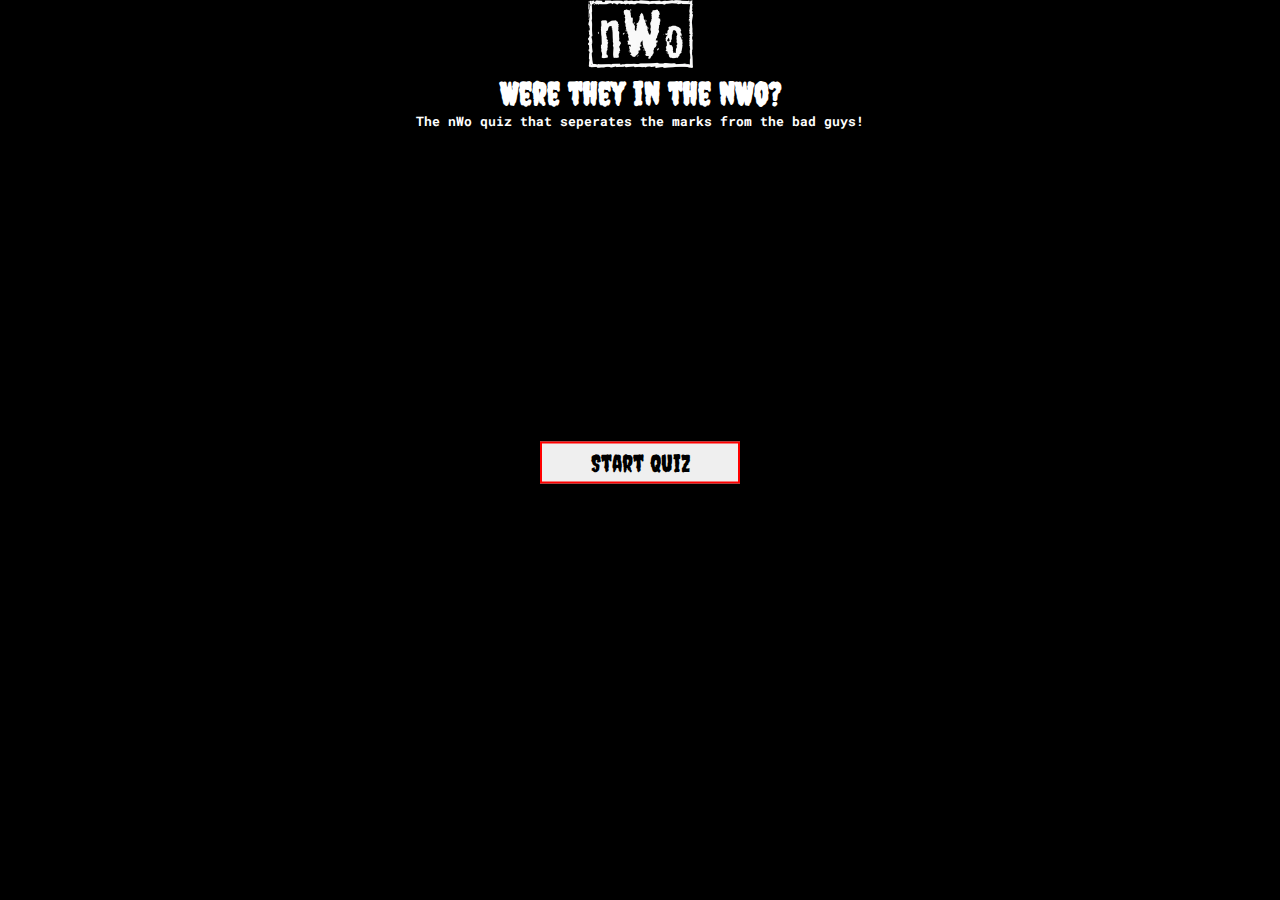
==== quiz.html @ dc96fb0e "finalised text content of heading and ruleset div" ====
<!DOCTYPE html>
<html lang="en">

<head>
    <meta charset="UTF-8">
    <meta name="viewport" content="width=device-width, initial-scale=1.0">

    <!--Meta tags for search engines-->
    <meta name="description"
        content="NWO, Kevin Nash, Hulk Hogan, Scott Hall, Wrestling, Wrestling Quiz, Wolfpac, Knowledge, Sport, Sports Entertainment">
    <meta name="keywords"
        content="NWO, Kevin Nash, Hulk Hogan, Scott Hall, Wrestling, Wrestling Quiz, Wolfpac, Knowledge, Sport, Sports Entertainment">

    <!-- Stylesheet-->
    <link rel="stylesheet" href="assets/css/style.css">

    <title>nWo Quiz</title>

    <!--Favicons-->
    <link rel="apple-touch-icon" sizes="180x180" href="assets/favicon/apple-touch-icon.png">
    <link rel="icon" type="image/png" sizes="32x32" href="assets/favicon/favicon-32x32.png">
    <link rel="icon" type="image/png" sizes="16x16" href="assets/favicon/favicon-16x16.png">
</head>

<!--Heading with Logo at top of Page-->

<body>
    <h1 class="heading">
        <!--Linked logo to bring player back to Index-->
        <a href="index.html"><img class="logo" src="assets/images/nwo-logo.webp" alt="The classic nWo black and white logo."></a>
        <br>
        Were they in the nWo?
        <p class="tagline">The nWo quiz that seperates the marks from the bad guys!</p>
    </h1>

    <!--Main Section-->
    <main>
        <div id="start-btn">
            <button class="strt-btn">Start Quiz</button>
        </div>
        <div id="container" class="hide">
            <div id="quiz-app">

                <!--Image of wrestler for Question-->
                <div id="headshot">
                    <img src="assets/images/buff-bagwell.webp" alt="Headhsot of wrestler for current question">
                </div>

                <!--Name of the Wrestler-->
                <div id="wrestler-name">
                    Name
                </div>

                <!--Question-->
                <div id="question-display">
                    <p>Question</p>
                </div>

                <!--Buttons for answer-->
                <div id="answer-btns">
                </div>

                <!--Next Button-->
                <div id="next-btn">
                    <button class="nxt-btn">Next Wrestler</button>
                </div>
            </div>
        </div>
    </main>

    <!--Javascript link-->
    <script src="assets/js/script.js"></script>
</body>

</html>
---- assets/css/style.css ----
/* Import Google Fonts */
@import url('https://fonts.googleapis.com/css2?family=Creepster&display=swap');
@import url('https://fonts.googleapis.com/css2?family=Creepster&family=Roboto+Mono:ital,wght@1,600&display=swap');

/* Asterisk wildcard selector to override default styles added by the browser */

* {
    padding: 0;
    margin: 0;
    box-sizing: border-box;
    text-decoration: none;
}

/* General Styles */
body {
    background: black;
}

.heading {
    color: white;
    text-align: center;
    font-family: 'Creepster';
    font-size: xx-large;
}

.tagline {
    font-family: 'Roboto Mono';
    font-size: small;
}

/* Image on Homepage */
#splash {
    display: block;
    width: 100%;
    height: 100%;
}

/* Ruleset Div */
.rulediv {
    color: white;
    text-align: center;
    font-size: large;
}

.ruleset h2 {
    font-family: 'Creepster';
    font-size: xx-large;
}

.ruleset p {
    padding: 1%;
    font-family: 'Roboto Mono';
}

/* Button to begin Quiz */
#quiz-start {
    font-size: 24px;
    font-family: 'Creepster';
    width: 200px;
    border: 2px solid red;
    display: flex;
    justify-content: center;
    align-items: center;
    padding: 5px;
    margin: auto;
}

#quiz-start:hover {
    background-color: red;
}

/* Quiz Section */
#quiz-app {
    color: white;
    position: absolute;
    text-align: center;
    left: 50%;
    top: 95%;
    transform: translate(-50%, -50%);
}

#wrestler-name {
    font-family: 'Creepster';
    font-size: xx-large;
    position: relative;
    text-align: center;
    margin-bottom: 10%;
}

#headshot {
    position: relative;
    left: 50%;
    top: 50%;
    transform: translate(-50%, -50%);
    margin-bottom: -30%;
}

#question-display {
    font-family: 'Roboto Mono';
    position: relative;
    text-align: center;
}

.nxt-btn {
    font-size: 24px;
    font-family: 'Creepster';
    width: 200px;
    border: 2px solid red;
    padding: 5px;
    margin-top: 25px;
}

.nxt-btn:hover {
    background-color: red;
}

#score {
    font-family: 'Creepster';
    font-size: xx-large;
    color: white;
    text-align: center;
}

#start-btn {
    position: absolute;
    left: 50%;
    top: 50%;
    transform: translate(-50%, -50%);
}

.strt-btn {
    font-size: 24px;
    font-family: 'Creepster';
    width: 200px;
    border: 2px solid red;
    padding: 5px;
    margin-top: 25px;
}

.btn {
    display: block;
    font-size: 24px;
    font-family: 'Creepster';
    width: 200px;
    border: 2px solid red;
    padding: 5px;
    margin-top: 25px;
}

.submit-btn {
    font-size: 24px;
    font-family: 'Creepster';
    width: 200px;
}

.rstrt-btn {
    font-size: 24px;
    font-family: 'Creepster';
    width: 200px;
    border: 2px solid red;
    padding: 5px;
    margin-top: 25px;

}

.btn:hover,
.strt-btn:hover,
.rstrt-btn:hover,
.submit-btn:hover {
    background-color: red;
}

.hide {
    display: none;
}

.username {
    font-size: 24px;
    font-family: 'Creepster';
    text-align: center;
    margin-top: 10px;
    margin-bottom: 10px;
    color: white;
}

/* Media queries for larger screens */
@media (min-width: 768px) {
    #rules-img {
        max-width: 1000px;
        height: 500px;
        margin: auto;
    }

    #headshot {
        position: relative;
        left: 50%;
        top: 50%;
        transform: translate(-50%, -50%);
        margin-bottom: -30%;
        margin-top: -65%;
    }

    #wrestler-name {
        font-family: 'Creepster';
        font-size: xx-large;
        position: relative;
        text-align: center;
        margin-top: 10%;
    }

    #question-display {
        font-family: 'Roboto Mono';
        position: relative;
        text-align: center;
        margin-top: -10%;
    }

    #answer-btns {
        display: block;
        position: relative;
        left: 25%;
    }

}

@media (min-width: 992px) {
    #headshot {
        position: relative;
        left: 50%;
        top: 50%;
        transform: translate(-50%, -50%);
        margin-bottom: -30%;
        margin-top: -100%;
    }

    #wrestler-name {
        font-family: 'Creepster';
        font-size: xx-large;
        position: relative;
        text-align: center;
        margin-top: 25%;
    }

    #answer-btns {
        display: block;
        position: relative;
        left: 32%;
    }
}



@media (min-width: 1366px) {
    #headshot {
    position: relative;
    left: 50%;
    top: 50%;
    transform: translate(-50%, -50%);
    margin-bottom: -30%;
    margin-top: -50%;
}

#answer-btns {
    display: block;
    position: relative;
    left: 35%;
}
}
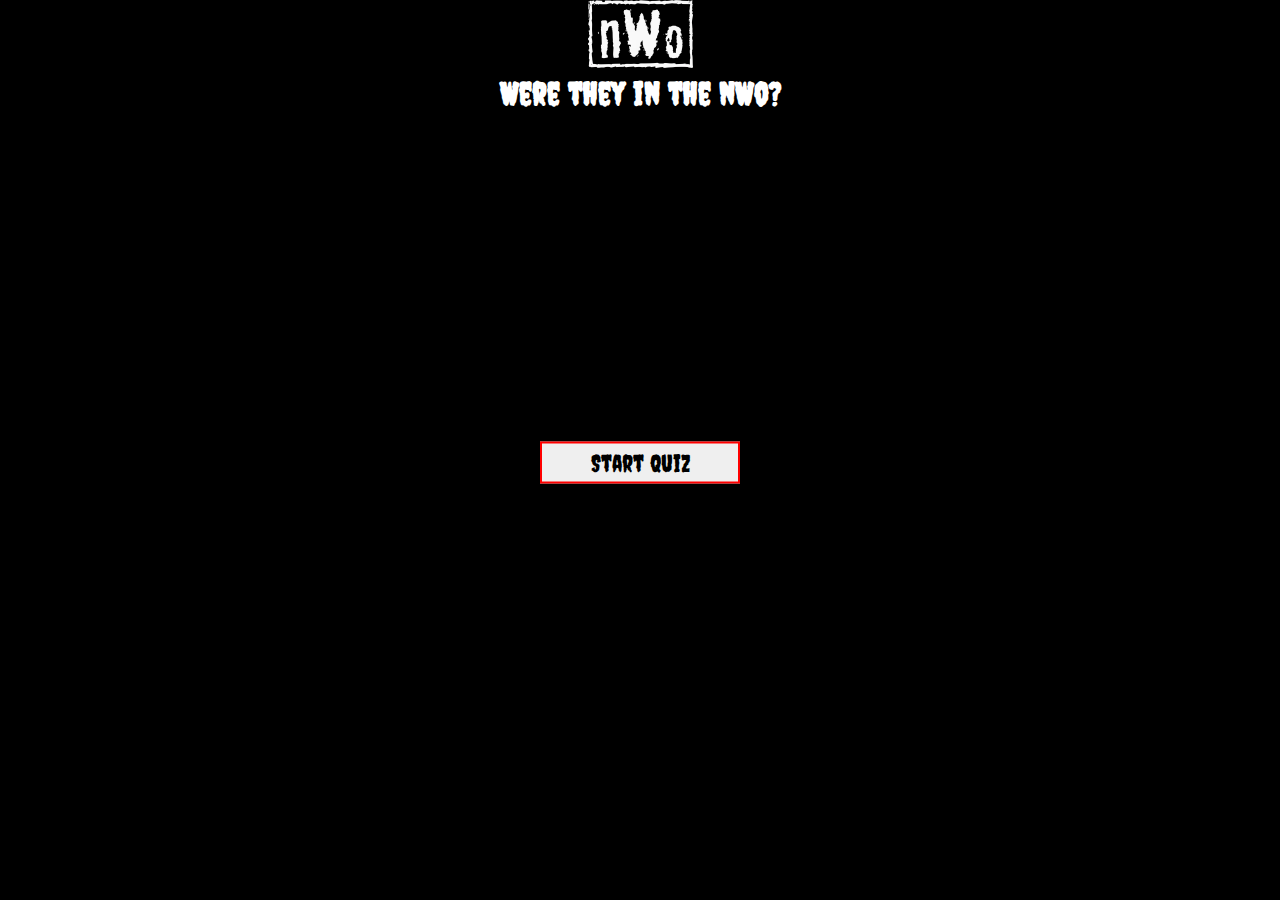
==== commit b8f15b20: "change heading to replace p with h3 in index and quix" ====
--- a/quiz.html
+++ b/quiz.html
@@ -30,7 +30,7 @@
         <a href="index.html"><img class="logo" src="assets/images/nwo-logo.webp" alt="The classic nWo black and white logo."></a>
         <br>
         Were they in the nWo?
-        <p class="tagline">The nWo quiz that seperates the marks from the bad guys!</p>
+        <h3 class="tagline">The nWo quiz that seperates the marks from the bad guys!</h3>
     </h1>
 
     <!--Main Section-->
--- a/assets/css/style.css
+++ b/assets/css/style.css
@@ -75,7 +75,7 @@
     position: absolute;
     text-align: center;
     left: 50%;
-    top: 95%;
+    top: 100%;
     transform: translate(-50%, -50%);
 }
 
@@ -102,6 +102,7 @@
 }
 
 .nxt-btn {
+    display:block;
     font-size: 24px;
     font-family: 'Creepster';
     width: 200px;
@@ -174,16 +175,23 @@
     display: none;
 }
 
-.username {
-    font-size: 24px;
-    font-family: 'Creepster';
-    text-align: center;
+#name {
+    display: block;
+    margin: auto;
     margin-top: 10px;
     margin-bottom: 10px;
-    color: white;
-}
-
-/* Media queries for larger screens */
+}
+
+.username {
+    font-size: 24px;
+    font-family: 'Creepster';
+    text-align: center;
+    margin-top: 10px;
+    margin-bottom: 10px;
+    color: white;
+}
+
+
 @media (min-width: 768px) {
     #rules-img {
         max-width: 1000px;
@@ -191,6 +199,16 @@
         margin: auto;
     }
 
+
+    #quiz-app {
+        color: white;
+        position: absolute;
+        text-align: center;
+        left: 50%;
+        top: 95%;
+        transform: translate(-50%, -50%);
+    }
+
     #headshot {
         position: relative;
         left: 50%;
@@ -221,6 +239,26 @@
         left: 25%;
     }
 
+    /*Margin placed above and below splash*/
+    #splash {
+        display: block;
+        width: 100%;
+        height: 100%;
+        margin-top: 10px;
+        margin-bottom: 10px;
+    }
+
+    /*Realign next button with answer buttons*/
+    .nxt-btn {
+        font-size: 24px;
+        font-family: 'Creepster';
+        width: 200px;
+        border: 2px solid red;
+        padding: 5px;
+        margin-top: 25px;
+        position: relative;
+        left: 3px;
+    }
 }
 
 @media (min-width: 992px) {
@@ -246,12 +284,36 @@
         position: relative;
         left: 32%;
     }
-}
-
-
+
+    /*Realign next button with answer buttons*/
+    .nxt-btn {
+        font-size: 24px;
+        font-family: 'Creepster';
+        width: 200px;
+        border: 2px solid red;
+        padding: 5px;
+        margin-top: 25px;
+        position: relative;
+        left: 7px;
+    }
+}
+
+@media (min-width: 1024px) {
+    /*Realign next button with answer buttons*/
+.nxt-btn {
+    font-size: 24px;
+    font-family: 'Creepster';
+    width: 200px;
+    border: 2px solid red;
+    padding: 5px;
+    margin-top: 25px;
+    position: relative;
+    left: 163px;
+}
+}
 
 @media (min-width: 1366px) {
-    #headshot {
+#headshot {
     position: relative;
     left: 50%;
     top: 50%;
@@ -260,9 +322,25 @@
     margin-top: -50%;
 }
 
+#quiz-app {
+    color: white;
+    position: absolute;
+    text-align: center;
+    left: 50%;
+    top: 60%;
+    transform: translate(-50%, -50%);
+}
+
 #answer-btns {
     display: block;
     position: relative;
     left: 35%;
 }
+
+/*Realign next button with answer buttons*/
+.nxt-btn {
+    display: block;
+    position: relative;
+    left: 35%;
+}
 }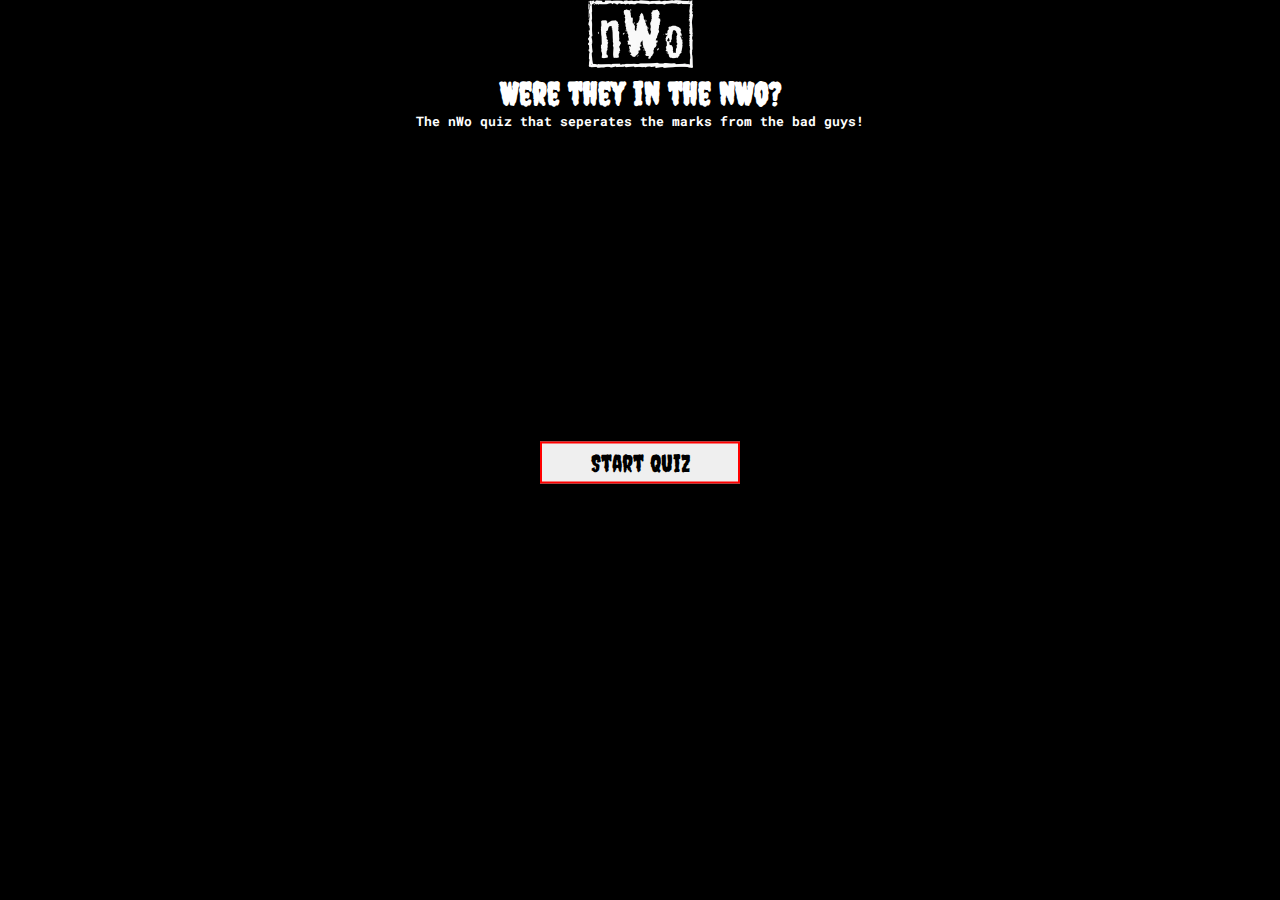
==== commit 0fab097c: "add preconnect for fonts to index and quiz" ====
--- a/quiz.html
+++ b/quiz.html
@@ -10,6 +10,10 @@
         content="NWO, Kevin Nash, Hulk Hogan, Scott Hall, Wrestling, Wrestling Quiz, Wolfpac, Knowledge, Sport, Sports Entertainment">
     <meta name="keywords"
         content="NWO, Kevin Nash, Hulk Hogan, Scott Hall, Wrestling, Wrestling Quiz, Wolfpac, Knowledge, Sport, Sports Entertainment">
+
+    <!--Preconnect for required origins-->
+    <link rel="preconnect" href="https://fonts.googleapis.com">
+    <link rel="preconnect" href="https://fonts.gstatic.com">
 
     <!-- Stylesheet-->
     <link rel="stylesheet" href="assets/css/style.css">
@@ -27,11 +31,12 @@
 <body>
     <h1 class="heading">
         <!--Linked logo to bring player back to Index-->
-        <a href="index.html"><img class="logo" src="assets/images/nwo-logo.webp" alt="The classic nWo black and white logo."></a>
+        <a href="index.html"><img class="logo" src="assets/images/nwo-logo.webp"
+                alt="The classic nWo black and white logo."></a>
         <br>
         Were they in the nWo?
-        <h3 class="tagline">The nWo quiz that seperates the marks from the bad guys!</h3>
     </h1>
+    <h3 class="tagline">The nWo quiz that seperates the marks from the bad guys!</h3>
 
     <!--Main Section-->
     <main>
--- a/assets/css/style.css
+++ b/assets/css/style.css
@@ -26,6 +26,8 @@
 .tagline {
     font-family: 'Roboto Mono';
     font-size: small;
+    color: white;
+    text-align: center;
 }
 
 /* Image on Homepage */
@@ -102,7 +104,7 @@
 }
 
 .nxt-btn {
-    display:block;
+    display: block;
     font-size: 24px;
     font-family: 'Creepster';
     width: 200px;
@@ -257,7 +259,7 @@
         padding: 5px;
         margin-top: 25px;
         position: relative;
-        left: 3px;
+        left: 25%;
     }
 }
 
@@ -299,48 +301,49 @@
 }
 
 @media (min-width: 1024px) {
+
     /*Realign next button with answer buttons*/
-.nxt-btn {
-    font-size: 24px;
-    font-family: 'Creepster';
-    width: 200px;
-    border: 2px solid red;
-    padding: 5px;
-    margin-top: 25px;
-    position: relative;
-    left: 163px;
-}
+    .nxt-btn {
+        font-size: 24px;
+        font-family: 'Creepster';
+        width: 200px;
+        border: 2px solid red;
+        padding: 5px;
+        margin-top: 25px;
+        position: relative;
+        left: 163px;
+    }
 }
 
 @media (min-width: 1366px) {
-#headshot {
-    position: relative;
-    left: 50%;
-    top: 50%;
-    transform: translate(-50%, -50%);
-    margin-bottom: -30%;
-    margin-top: -50%;
-}
-
-#quiz-app {
-    color: white;
-    position: absolute;
-    text-align: center;
-    left: 50%;
-    top: 60%;
-    transform: translate(-50%, -50%);
-}
-
-#answer-btns {
-    display: block;
-    position: relative;
-    left: 35%;
-}
-
-/*Realign next button with answer buttons*/
-.nxt-btn {
-    display: block;
-    position: relative;
-    left: 35%;
-}
+    #headshot {
+        position: relative;
+        left: 50%;
+        top: 50%;
+        transform: translate(-50%, -50%);
+        margin-bottom: -30%;
+        margin-top: -50%;
+    }
+
+    #quiz-app {
+        color: white;
+        position: absolute;
+        text-align: center;
+        left: 50%;
+        top: 95%;
+        transform: translate(-50%, -50%);
+    }
+
+    #answer-btns {
+        display: block;
+        position: relative;
+        left: 35%;
+    }
+
+    /*Realign next button with answer buttons*/
+    .nxt-btn {
+        display: block;
+        position: relative;
+        left: 35%;
+    }
 }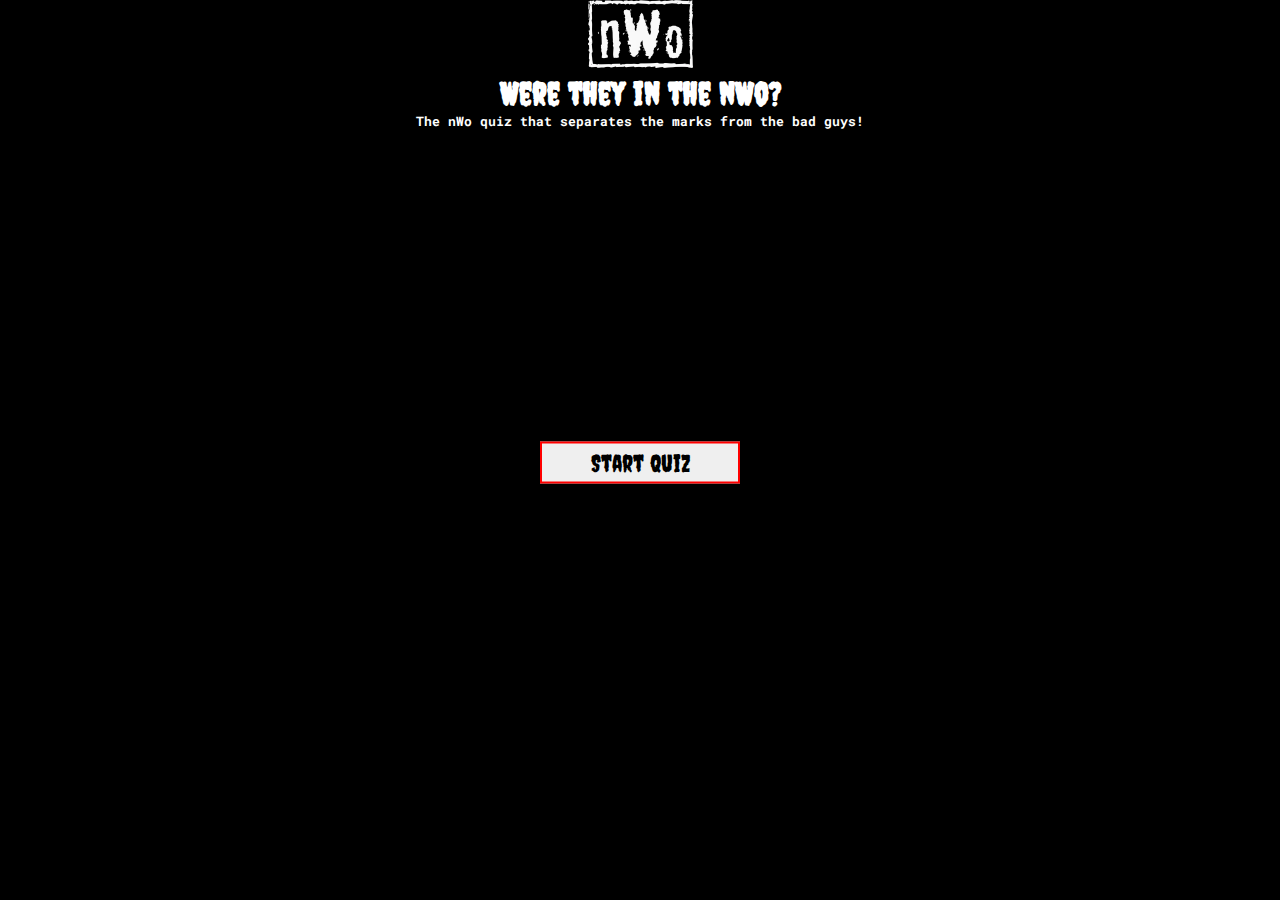
==== commit 3c91a55e: "correct typo in heading on index and quiz" ====
--- a/quiz.html
+++ b/quiz.html
@@ -18,7 +18,7 @@
     <!-- Stylesheet-->
     <link rel="stylesheet" href="assets/css/style.css">
 
-    <title>nWo Quiz</title>
+    <title>nWo Quiz Start</title>
 
     <!--Favicons-->
     <link rel="apple-touch-icon" sizes="180x180" href="assets/favicon/apple-touch-icon.png">
@@ -31,12 +31,12 @@
 <body>
     <h1 class="heading">
         <!--Linked logo to bring player back to Index-->
-        <a href="index.html"><img class="logo" src="assets/images/nwo-logo.webp"
+        <a href="index.html" aria-label="Click to return to the Rules Page"><img class="logo" src="assets/images/nwo-logo.webp"
                 alt="The classic nWo black and white logo."></a>
         <br>
         Were they in the nWo?
     </h1>
-    <h3 class="tagline">The nWo quiz that seperates the marks from the bad guys!</h3>
+    <h2 class="tagline">The nWo quiz that separates the marks from the bad guys!</h2>
 
     <!--Main Section-->
     <main>
--- a/assets/css/style.css
+++ b/assets/css/style.css
@@ -19,12 +19,12 @@
 .heading {
     color: white;
     text-align: center;
-    font-family: 'Creepster';
+    font-family: 'Creepster', sans-serif;
     font-size: xx-large;
 }
 
 .tagline {
-    font-family: 'Roboto Mono';
+    font-family: 'Roboto Mono', sans-serif;
     font-size: small;
     color: white;
     text-align: center;
@@ -45,19 +45,19 @@
 }
 
 .ruleset h2 {
-    font-family: 'Creepster';
+    font-family: 'Creepster', sans-serif;
     font-size: xx-large;
 }
 
 .ruleset p {
     padding: 1%;
-    font-family: 'Roboto Mono';
+    font-family: 'Roboto Mono', sans-serif;
 }
 
 /* Button to begin Quiz */
 #quiz-start {
     font-size: 24px;
-    font-family: 'Creepster';
+    font-family: 'Creepster', sans-serif;
     width: 200px;
     border: 2px solid red;
     display: flex;
@@ -82,7 +82,7 @@
 }
 
 #wrestler-name {
-    font-family: 'Creepster';
+    font-family: 'Creepster', sans-serif;
     font-size: xx-large;
     position: relative;
     text-align: center;
@@ -98,7 +98,7 @@
 }
 
 #question-display {
-    font-family: 'Roboto Mono';
+    font-family: 'Roboto Mono', sans-serif;
     position: relative;
     text-align: center;
 }
@@ -106,7 +106,7 @@
 .nxt-btn {
     display: block;
     font-size: 24px;
-    font-family: 'Creepster';
+    font-family: 'Creepster', sans-serif;
     width: 200px;
     border: 2px solid red;
     padding: 5px;
@@ -118,7 +118,7 @@
 }
 
 #score {
-    font-family: 'Creepster';
+    font-family: 'Creepster', sans-serif;
     font-size: xx-large;
     color: white;
     text-align: center;
@@ -133,7 +133,7 @@
 
 .strt-btn {
     font-size: 24px;
-    font-family: 'Creepster';
+    font-family: 'Creepster', sans-serif;
     width: 200px;
     border: 2px solid red;
     padding: 5px;
@@ -143,7 +143,7 @@
 .btn {
     display: block;
     font-size: 24px;
-    font-family: 'Creepster';
+    font-family: 'Creepster', sans-serif;
     width: 200px;
     border: 2px solid red;
     padding: 5px;
@@ -152,13 +152,13 @@
 
 .submit-btn {
     font-size: 24px;
-    font-family: 'Creepster';
+    font-family: 'Creepster', sans-serif;
     width: 200px;
 }
 
 .rstrt-btn {
     font-size: 24px;
-    font-family: 'Creepster';
+    font-family: 'Creepster', sans-serif;
     width: 200px;
     border: 2px solid red;
     padding: 5px;
@@ -186,7 +186,7 @@
 
 .username {
     font-size: 24px;
-    font-family: 'Creepster';
+    font-family: 'Creepster', sans-serif;
     text-align: center;
     margin-top: 10px;
     margin-bottom: 10px;
@@ -221,7 +221,7 @@
     }
 
     #wrestler-name {
-        font-family: 'Creepster';
+        font-family: 'Creepster', sans-serif;
         font-size: xx-large;
         position: relative;
         text-align: center;
@@ -229,7 +229,7 @@
     }
 
     #question-display {
-        font-family: 'Roboto Mono';
+        font-family: 'Roboto Mono', sans-serif;
         position: relative;
         text-align: center;
         margin-top: -10%;
@@ -253,7 +253,7 @@
     /*Realign next button with answer buttons*/
     .nxt-btn {
         font-size: 24px;
-        font-family: 'Creepster';
+        font-family: 'Creepster', sans-serif;
         width: 200px;
         border: 2px solid red;
         padding: 5px;
@@ -274,7 +274,7 @@
     }
 
     #wrestler-name {
-        font-family: 'Creepster';
+        font-family: 'Creepster', sans-serif;
         font-size: xx-large;
         position: relative;
         text-align: center;
@@ -290,7 +290,7 @@
     /*Realign next button with answer buttons*/
     .nxt-btn {
         font-size: 24px;
-        font-family: 'Creepster';
+        font-family: 'Creepster', sans-serif;
         width: 200px;
         border: 2px solid red;
         padding: 5px;
@@ -305,7 +305,7 @@
     /*Realign next button with answer buttons*/
     .nxt-btn {
         font-size: 24px;
-        font-family: 'Creepster';
+        font-family: 'Creepster', sans-serif;
         width: 200px;
         border: 2px solid red;
         padding: 5px;
